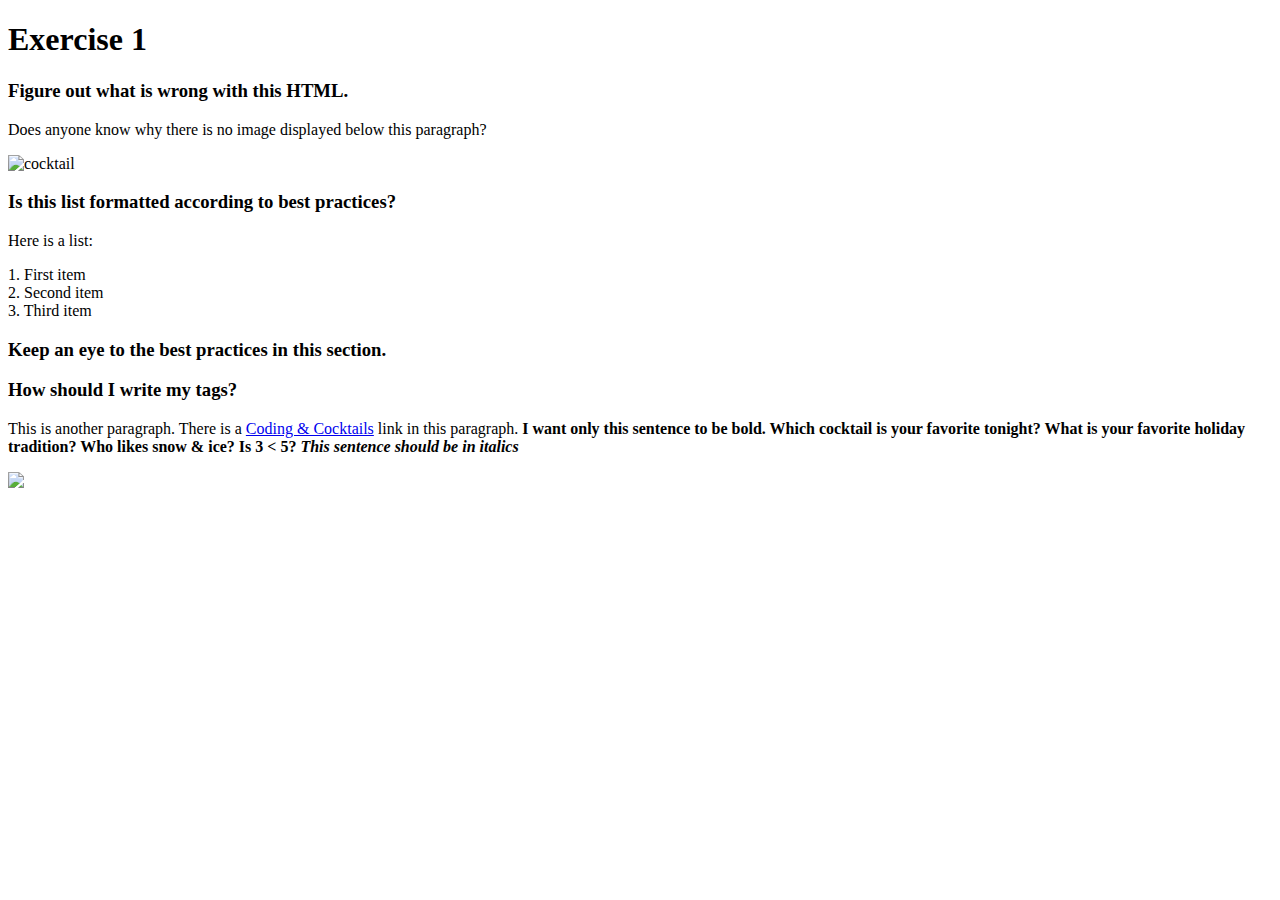
==== troubleshooting.html @ 7508b030 "2 files modified, 1 added" ====
<!DOCTYPE html>
<html>
    <head>
        <meta charset="UTF-8">
        <title>Coding &amp; Cocktails Troubleshooting</title>
    </head>
    <body>
        <h1>Exercise 1</h1>
        <h3>Figure out what is wrong with this HTML.</h3>

        <p>Does anyone know why there is no image displayed below this paragraph?</p>

        <!--Fix the following HTML to get the image to display-->
        <div><img src="https://source.unsplash.com/xBFTjrMIC0c/600x400" alt="cocktail"></div>

        <!-- This HTML should display an ordered list of items. -->
        <h3>Is this list formatted according to best practices?</h3>
        <p>Here is a list:</p>
        1. First item <br/>
        2. Second item <br/>
        3. Third item <br/>

        <!-- Use some of the best practices we discussed in the presentation to fix the styling issues in this section -->
        <h3>Keep an eye to the best practices in this section.</h3>
        <H3>How should I write my tags?</H3>

        <P>This is another paragraph. There is a <A href="http://codingandcocktails.kcwomenintech.org/">Coding &amp; Cocktails</A> link in this paragraph. <b>I want only this sentence to be bold. Which cocktail is your favorite tonight?  What is your favorite holiday tradition?  Who likes snow & ice?  Is 3 < 5? <i>This sentence should be in italics</i></P>

        <!-- Woman debugging code, is there something missing from this img tag? -->
        <img src="https://source.unsplash.com/5ZnS3wK6sUg/640x480" />

    </body>
</html>
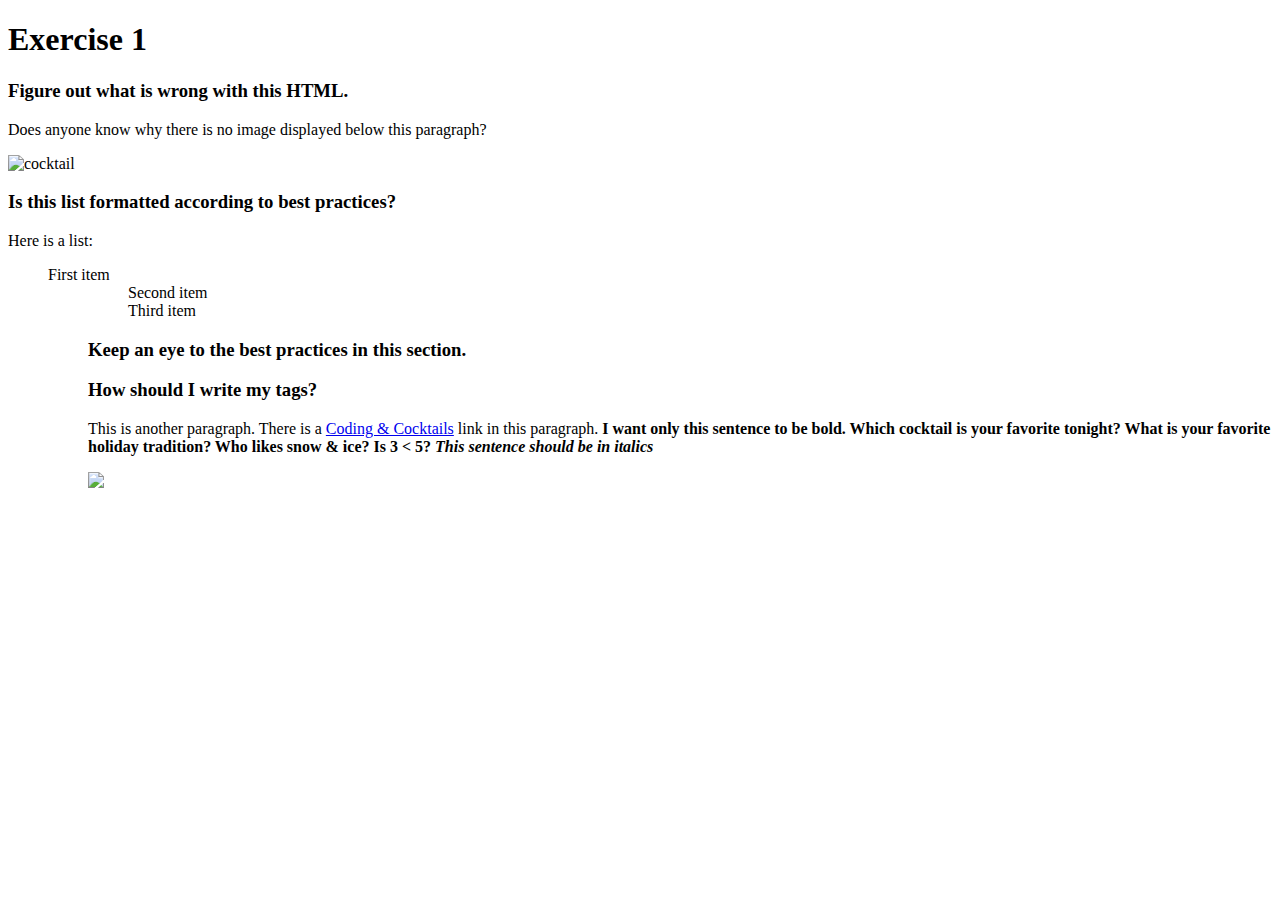
==== commit d82de24a: "1 file modified" ====
--- a/troubleshooting.html
+++ b/troubleshooting.html
@@ -16,15 +16,15 @@
         <!-- This HTML should display an ordered list of items. -->
         <h3>Is this list formatted according to best practices?</h3>
         <p>Here is a list:</p>
-        1. First item <br/>
-        2. Second item <br/>
-        3. Third item <br/>
+        <ol>First item<ol>
+        <ol>Second item</ol>
+        <ol>Third item</ol>
 
         <!-- Use some of the best practices we discussed in the presentation to fix the styling issues in this section -->
         <h3>Keep an eye to the best practices in this section.</h3>
-        <H3>How should I write my tags?</H3>
+        <h3>How should I write my tags?</h3>
 
-        <P>This is another paragraph. There is a <A href="http://codingandcocktails.kcwomenintech.org/">Coding &amp; Cocktails</A> link in this paragraph. <b>I want only this sentence to be bold. Which cocktail is your favorite tonight?  What is your favorite holiday tradition?  Who likes snow & ice?  Is 3 < 5? <i>This sentence should be in italics</i></P>
+        <p>This is another paragraph. There is a <a href="http://codingandcocktails.kcwomenintech.org/">Coding &amp; Cocktails</A> link in this paragraph. <b>I want only this sentence to be bold. Which cocktail is your favorite tonight?  What is your favorite holiday tradition?  Who likes snow & ice?  Is 3 < 5? <i>This sentence should be in italics</i></p>
 
         <!-- Woman debugging code, is there something missing from this img tag? -->
         <img src="https://source.unsplash.com/5ZnS3wK6sUg/640x480" />
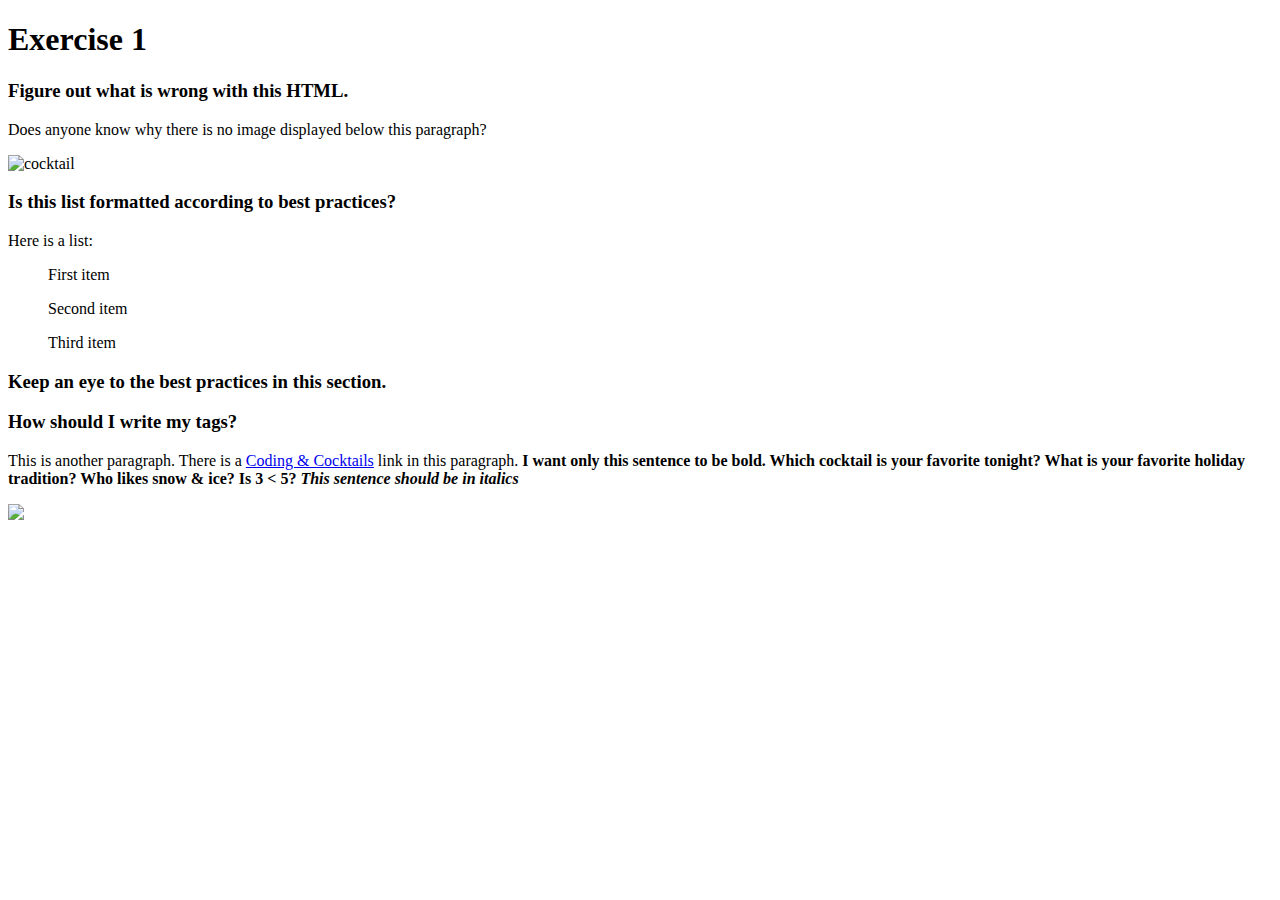
==== commit c4201693: "1 file modified" ====
--- a/troubleshooting.html
+++ b/troubleshooting.html
@@ -16,7 +16,7 @@
         <!-- This HTML should display an ordered list of items. -->
         <h3>Is this list formatted according to best practices?</h3>
         <p>Here is a list:</p>
-        <ol>First item<ol>
+        <ol>First item</ol>
         <ol>Second item</ol>
         <ol>Third item</ol>
 
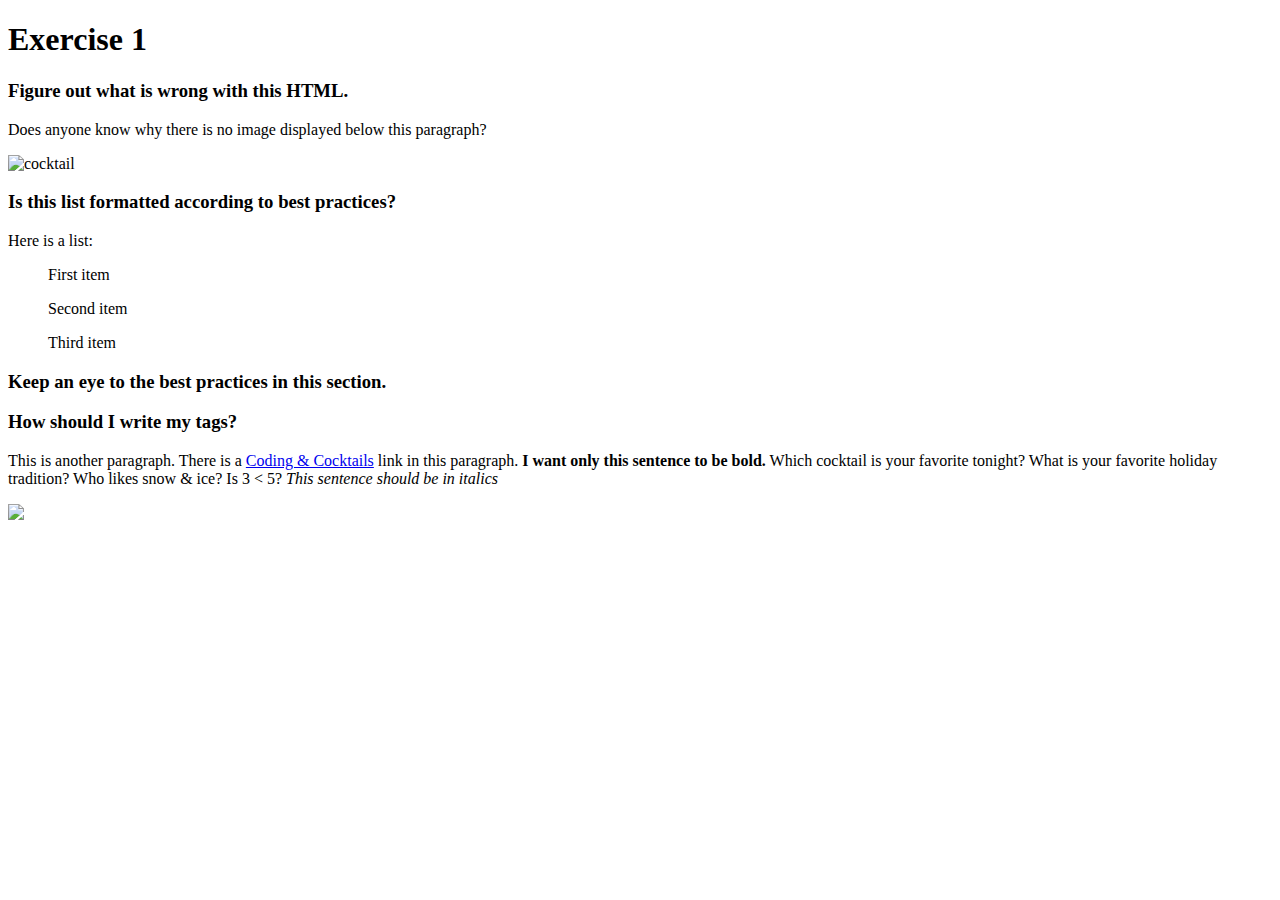
==== commit a4082cf2: "1 file modified" ====
--- a/troubleshooting.html
+++ b/troubleshooting.html
@@ -24,7 +24,7 @@
         <h3>Keep an eye to the best practices in this section.</h3>
         <h3>How should I write my tags?</h3>
 
-        <p>This is another paragraph. There is a <a href="http://codingandcocktails.kcwomenintech.org/">Coding &amp; Cocktails</A> link in this paragraph. <b>I want only this sentence to be bold. Which cocktail is your favorite tonight?  What is your favorite holiday tradition?  Who likes snow & ice?  Is 3 < 5? <i>This sentence should be in italics</i></p>
+        <p>This is another paragraph. There is a <a href="http://codingandcocktails.kcwomenintech.org/">Coding &amp; Cocktails</a> link in this paragraph. <b>I want only this sentence to be bold.</b> Which cocktail is your favorite tonight?  What is your favorite holiday tradition?  Who likes snow & ice?  Is 3 < 5? <i>This sentence should be in italics</i></p>
 
         <!-- Woman debugging code, is there something missing from this img tag? -->
         <img src="https://source.unsplash.com/5ZnS3wK6sUg/640x480" />
